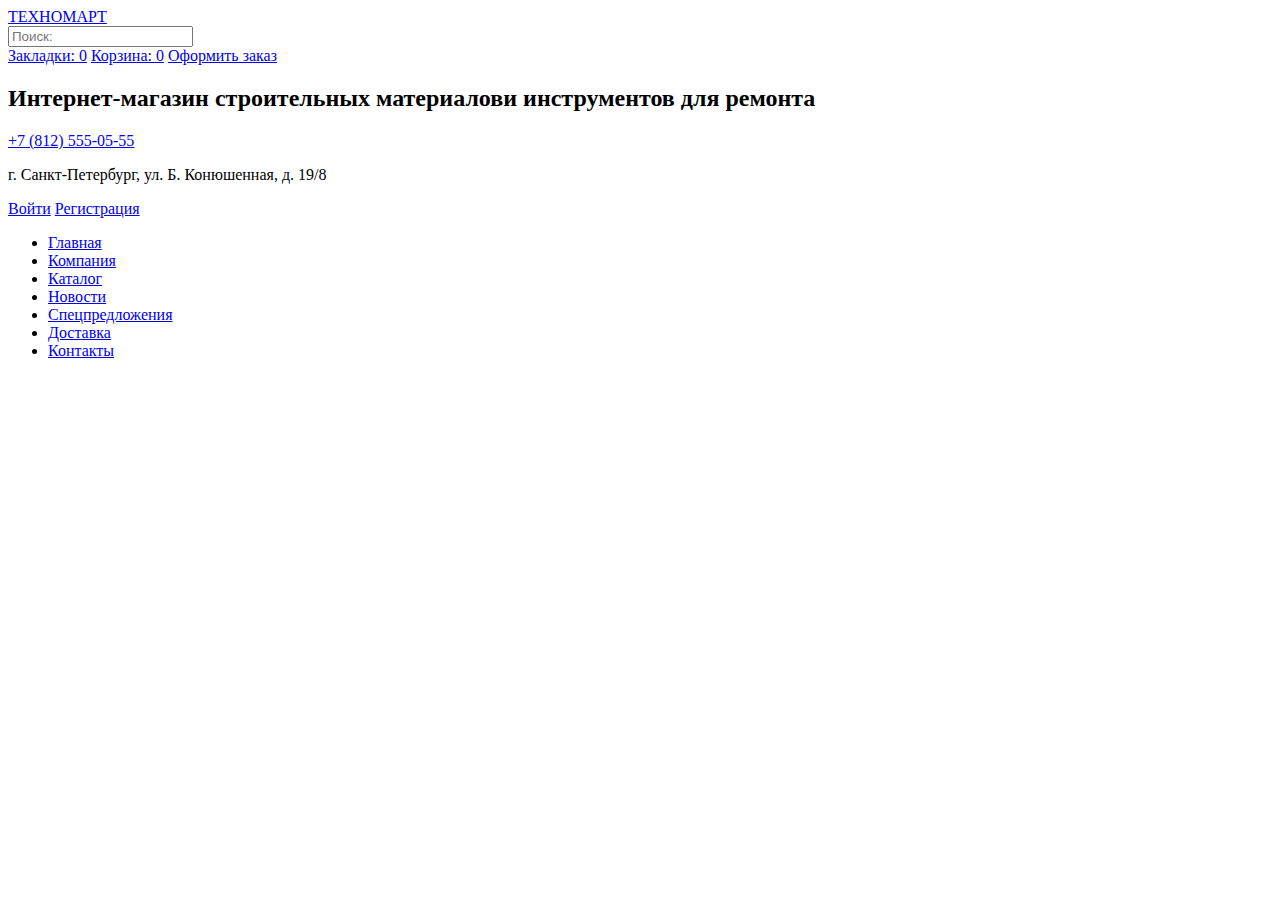
==== catalog.html @ 97113a8d "start catalog.html" ====
<!DOCTYPE html>
<html lang="ru">
<head>
    <meta charset="UTF-8">
    <meta http-equiv="X-UA-Compatible" content="IE=edge">
    <meta name="viewport" content="width=device-width, initial-scale=1.0">
    <link rel="stylesheet" href="css/style.css">
    <title>Каталог товаров интернет-магазина ТЕХНОМАРТ</title>
</head>
<body>
    
    <header class="header">

        <div class="header__user-navigation">

            <div class="container">

                <a class="user-navigation__logo" href="#" >ТЕХНОМАРТ</a>

                <form class="form__search" action="">
                    <input class="search__input" type="search" placeholder="Поиск:">
                </form>

                <a class="user-navigation__bookmarks" href="#">Закладки: <span class="bookmarks-number">0</span></a>
                <a class="user-navigation__basket" href="#">Корзина: <span class="basket-number">0</span></a>
                <a class="user-navigation__order" href="#">Оформить заказ</a>
                
            </div>

        </div>
        
        <div class="container">

            <section class="header-description">

                <h2 class="header-description__title">Интернет-магазин строительных материалови инструментов для ремонта</h2>
    
                <div class="header-description__contacts">
                    <a class="header-description__number" href="#">+7 (812) 555-05-55</a>
                    <p class="header-description__text">г. Санкт-Петербург, ул. Б. Конюшенная, д. 19/8</p>
                </div>
    
                <div class="header__login-registration">
                    <a class="header__login" href="#">Войти</a>
                    <a class="header__registration" href="#">Регистрация</a>
                </div>
    
            </section>
    
            <nav class="header__main-navigation">
    
                <ul class="main-navigation__list">
                    <li class="main-navigation__item">
                        <a class="main__navigation__link" href="#">Главная</a>
                    </li>
                    <li class="main-navigation__item">
                        <a class="main__navigation__link" href="#">Компания</a>
                    </li>
                    <li class="main-navigation__item">
                        <a class="main__navigation__link" href="#">Каталог</a>
                    </li>
                    <li class="main-navigation__item">
                        <a class="main__navigation__link" href="#">Новости</a>
                    </li>
                    <li class="main-navigation__item">
                        <a class="main__navigation__link" href="#">Спецпредложения</a>
                    </li>
                    <li class="main-navigation__item">
                        <a class="main__navigation__link" href="#">Доставка</a>
                    </li>
                    <li class="main-navigation__item">
                        <a class="main__navigation__link" href="#">Контакты</a>
                    </li>
                </ul>
    
            </nav>

        </div> <!--/container-->

    </header>


    <main class="catalog-main">

        <div class="container">

            <section class="catalog-main__navigation">
                <ul class="catalog__"></ul>
            </section>

        </div>

    </main>

</body>
</html>
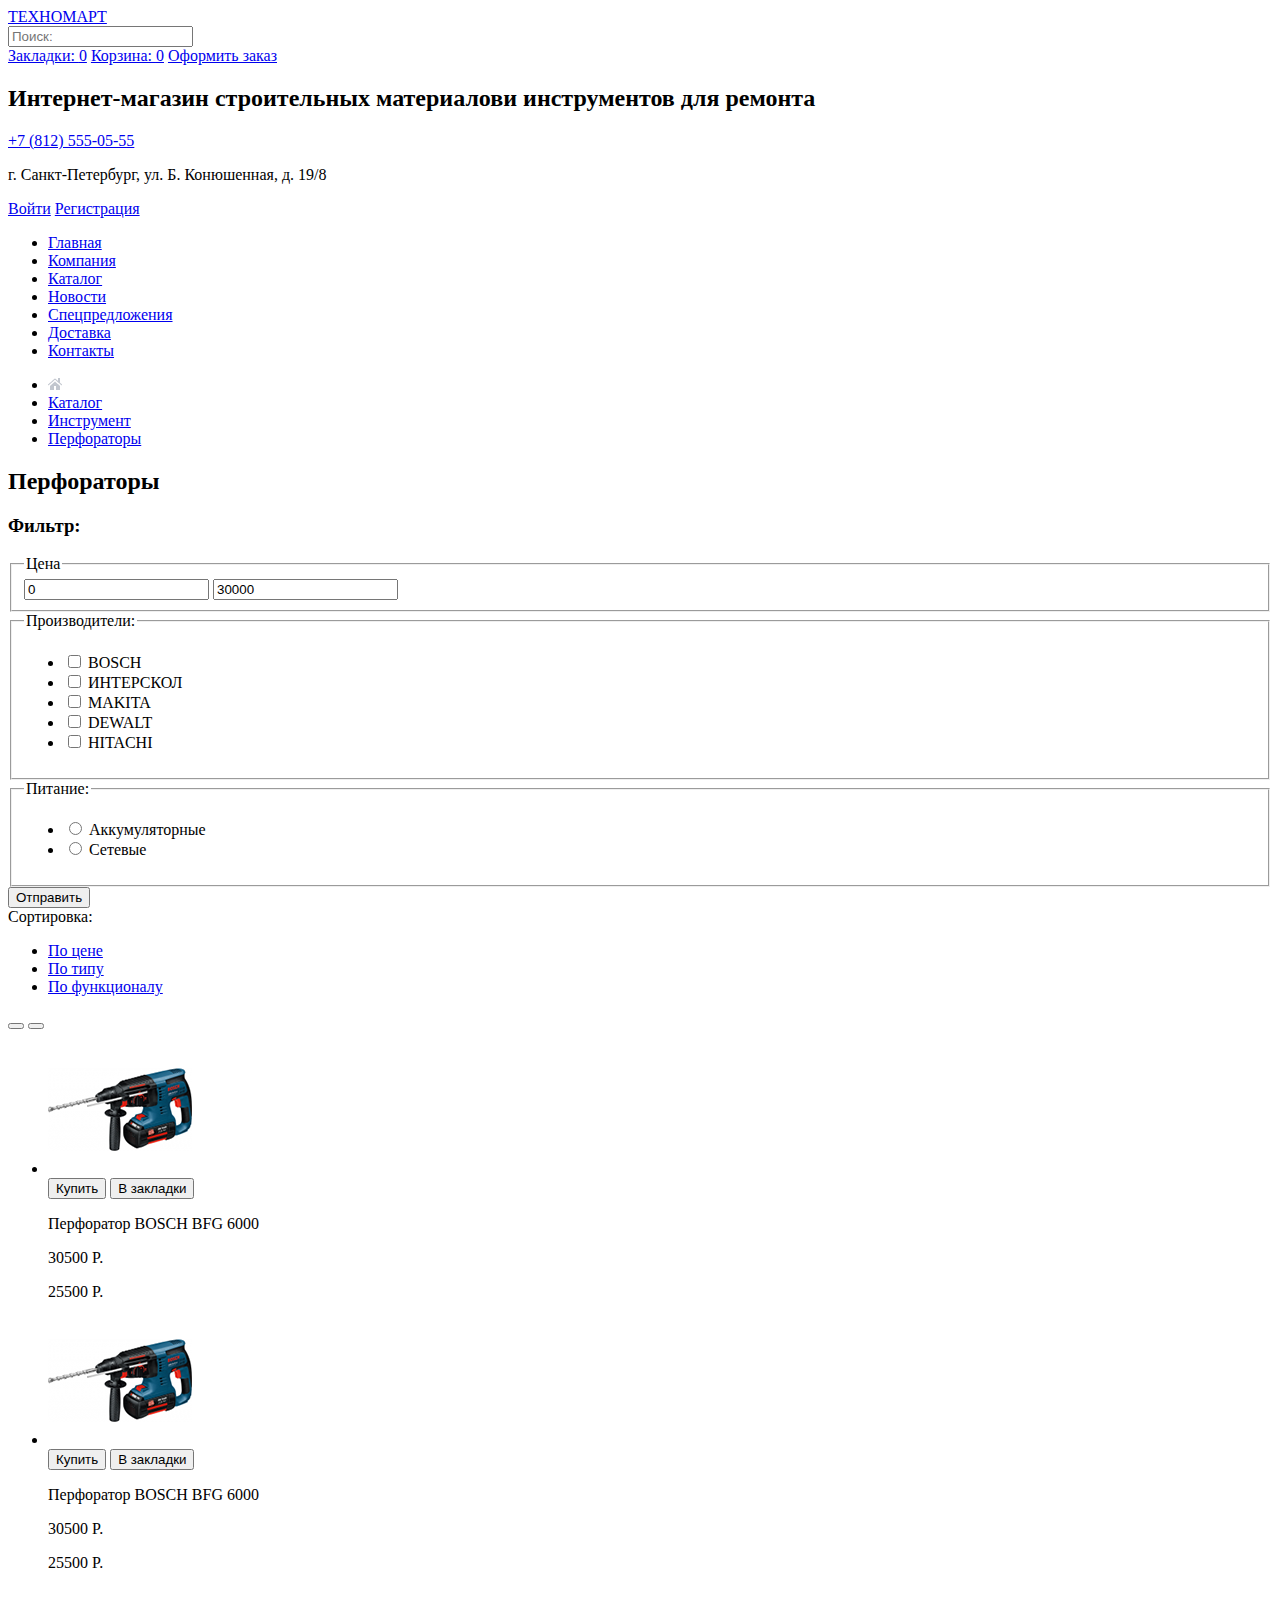
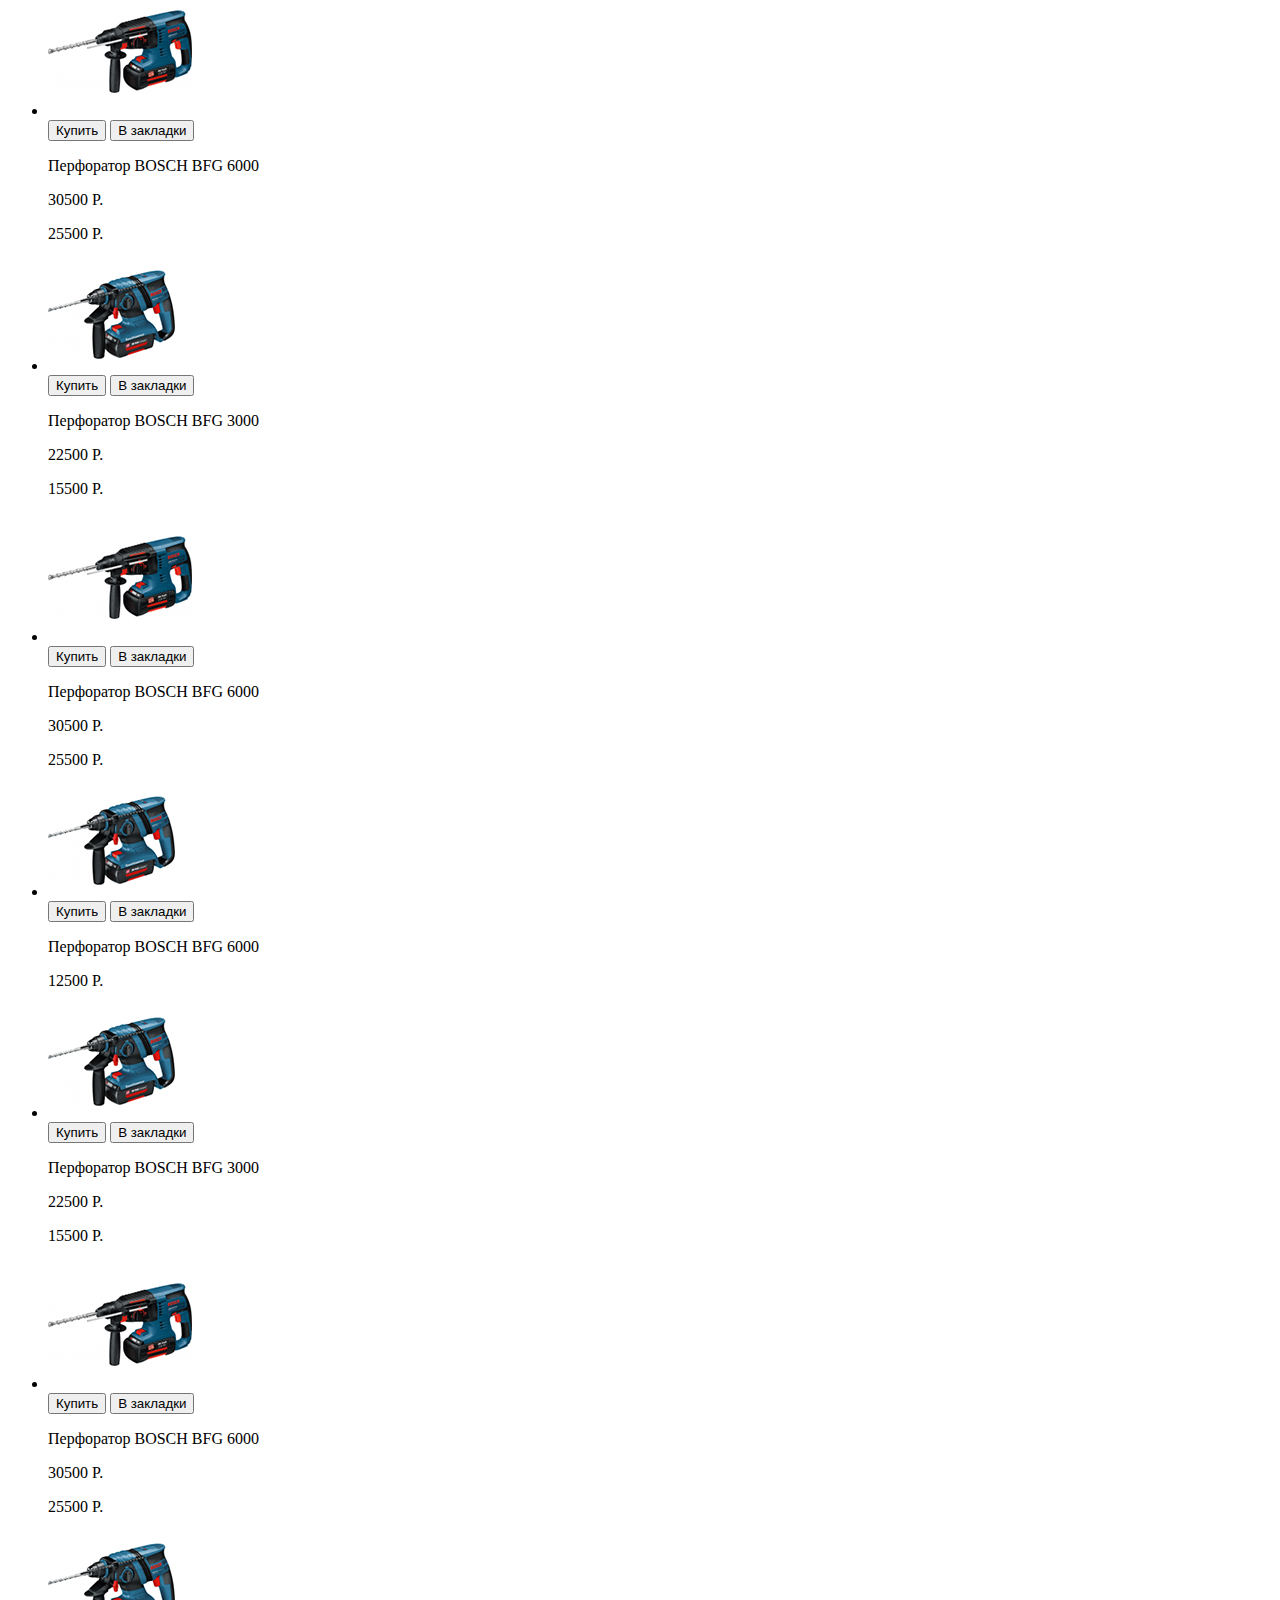
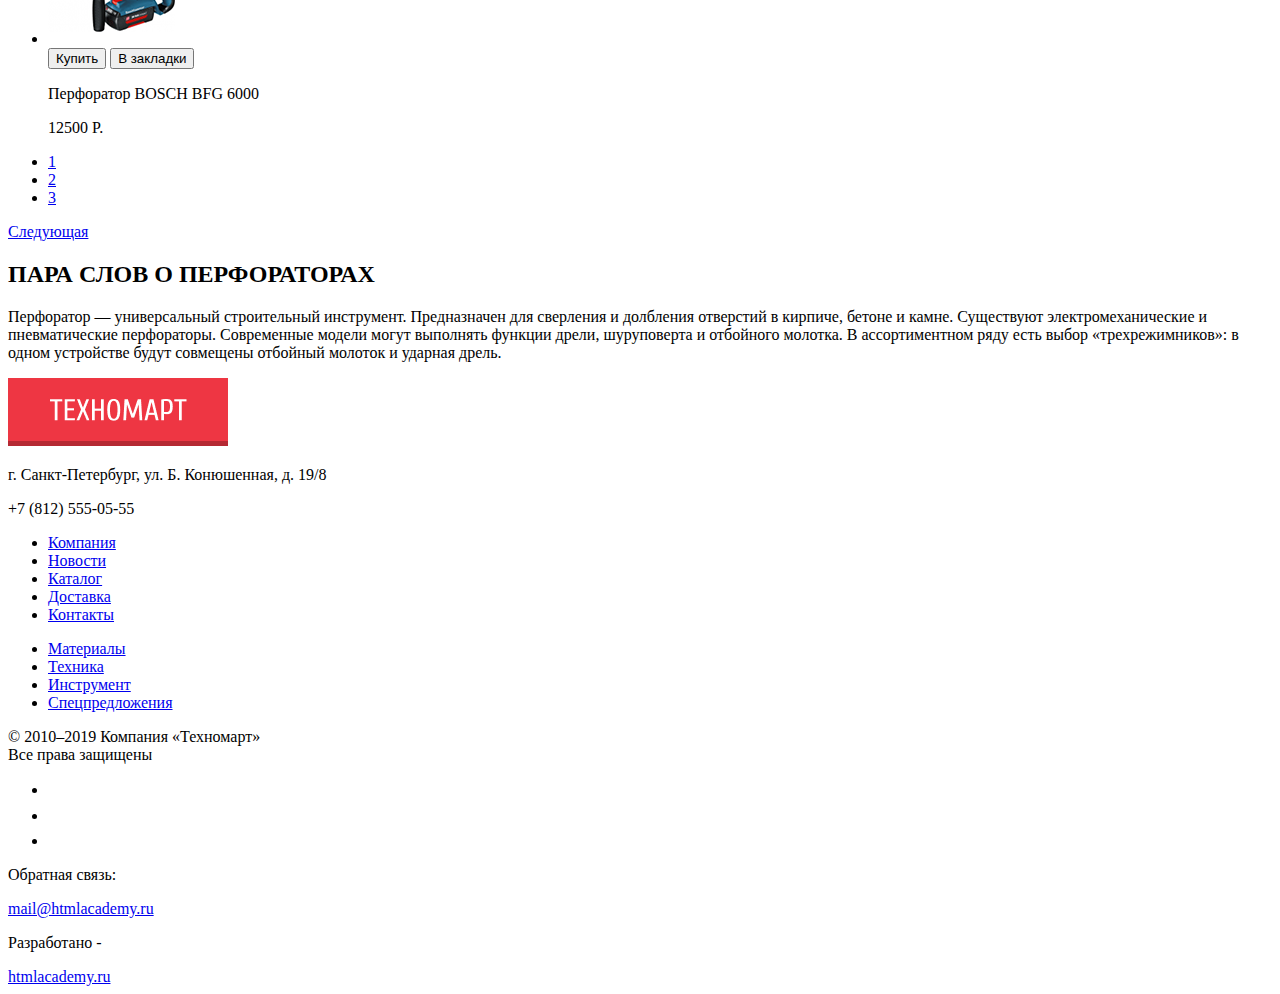
==== commit ef81b477: "done html page catalog.html" ====
--- a/catalog.html
+++ b/catalog.html
@@ -84,13 +84,393 @@
 
         <div class="container">
 
-            <section class="catalog-main__navigation">
-                <ul class="catalog__"></ul>
+            <section class="catalog-main__sub-navigation">
+
+                <ul class="sub-navigation__list">
+                    <li class="sub-navigation__item">
+                        <a class="sub-navigation__link" href="#">
+                            <img src="img/catalog/icon-home.png" alt="" width="14" height="12">
+                        </a>
+                    </li>
+                    <li class="sub-navigation__item">
+                        <a class="sub-navigation__link" href="#">Каталог</a>
+                    </li>
+                    <li class="sub-navigation__item">
+                        <a class="sub-navigation__link" href="#">Инструмент</a>
+                    </li>
+                    <li class="sub-navigation__item">
+                        <a class="sub-navigation__link" href="#">Перфораторы</a>
+                    </li>
+                </ul>
+
             </section>
 
+
+            <section class="catalog-main__section-title">
+                <h2 class="catalog-main__title">Перфораторы</h2>
+            </section>
+
+
+            <section class="catalog-main__main-section">
+
+                <div class="main-section__wrapper">
+
+                    <aside class="main-section__filter">
+
+                        <h3 class="filter__title">Фильтр:</h3>
+
+                        <form class="filter-form" action="">
+
+                            <fieldset class="filter-form__price">
+                                <legend class="filter-form__title">Цена</legend>
+                                
+                                <div class="field-form__price-block">
+                                    <div class="price-block__line"></div>
+                                    <div class="price-block__pip left-pip"></div>
+                                    <div class="price-block__pip right-pip"></div>
+                                </div>
+
+                                <input class="price__from" type="text" value="0">
+                                <input class="price__to" type="text" value="30000">
+                            </fieldset>
+
+
+                            <fieldset class="filter-form__manufacturer">
+                                <legend class="filter-form__title">Производители:</legend>
+
+                                <ul class="manufacture-checbox__list">
+                                    <li class="manufacture-checkbox__item">
+                                        <input class="filter__manufacture-checkbox" id="checkbox-bosh" type="checkbox">
+                                        <label class="label__bosh" for="checkbox-bosh">BOSCH</label>
+                                    </li>
+                                    <li class="manufacture-checkbox__item">
+                                        <input class="filter__manufacture-checkbox" id="checkbox-interskol" type="checkbox">
+                                        <label class="label__bosh" for="checkbox-interskol">ИНТЕРСКОЛ</label>
+                                    </li>
+                                    <li class="manufacture-checkbox__item">
+                                        <input class="filter__manufacture-checkbox" id="checkbox-makita" type="checkbox">
+                                        <label class="label__bosh" for="checkbox-makita">MAKITA</label>
+                                    </li>
+                                    <li class="manufacture-checkbox__item">
+                                        <input class="filter__manufacture-checkbox" id="checkbox-dwalt" type="checkbox">
+                                        <label class="label__bosh" for="checkbox-dewalt">DEWALT</label>
+                                    </li>
+                                    <li class="manufacture-checkbox__item">
+                                        <input class="filter__manufacture-checkbox" id="checkbox-hitachi" type="checkbox">
+                                        <label class="label__bosh" for="checkbox-hitachi">HITACHI</label>
+                                    </li>
+                                </ul>
+                            </fieldset>
+
+
+                            <fieldset class="filter-form__power-supply">
+
+                                <legend class="firld-form__title">Питание:</legend>
+
+                                <ul class="power-supply__list">
+                                    <li class="power-supply__item">
+                                        <input class="power-supply__radio" id="radio-battery" type="radio" name="power-supply">
+                                        <label class="label__battery" for="radio-battery">Аккумуляторные</label>
+                                    </li>
+                                    <li class="power-supply__item">
+                                        <input class="power-supply__radio" id="radio-network" type="radio" name="power-supply">
+                                        <label class="label__network" for="radio-network">Сетевые</label>
+                                    </li>
+                                </ul>
+
+                            </fieldset>
+
+                            <button class="filter-form__button-send">Отправить</button>
+
+                        </form>
+
+                    </aside>
+
+
+                    <section class="filter-result">
+
+                        <div class="filter-result__sorted">
+
+                            <div class="result-sorted__title">Сортировка:</div>
+
+                            <ul class="result-sorted__list">
+                                <li class="result-sorted__item">
+                                    <a class="result-sorted__link" href="#">По цене</a>
+                                </li>
+                                <li class="result-sorted__item">
+                                    <a class="result-sorted__link" href="#">По типу</a>
+                                </li>
+                                <li class="result-sorted__item">
+                                    <a class="result-sorted__link" href="#">По функционалу</a>
+                                </li>
+                            </ul>
+
+                            <div class="result-sorted__buttons">
+                                <button class="result-sorted__up"></button>
+                                <button class="result-sorted__down"></button>
+                            </div>
+
+                        </div>
+
+
+                        <ul class="filter-result__list">
+                            <li class="filter-result__item">
+                                <div class="filter-result__header">
+                                    <img class="filter-result__img" src="img/bosh-bfg-6000.png" alt="Изображение перфораторы bosh bfg 6000" width="144" height="128">
+                                </div>
+                                <div class="filter-result__header-hover">
+                                    <button class="header-nover__buy">Купить</button>
+                                    <button class="header-hover__in-bookmarks">В закладки</button>
+                                </div>
+                                <p class="filter-result__title">Перфоратор BOSCH BFG 6000</p>
+                                <p class="filter-result__price-old">30500 P.</p>
+                                <p class="filter-result__price-and-buy">25500 P.</p>
+                            </li>
+                            <li class="filter-result__item">
+                                <div class="filter-result__header">
+                                    <img class="filter-result__img" src="img/bosh-bfg-6000.png" alt="Изображение перфораторы bosh bfg 6000" width="144" height="128">
+                                </div>
+                                <div class="filter-result__header-hover">
+                                    <button class="header-nover__buy">Купить</button>
+                                    <button class="header-hover__in-bookmarks">В закладки</button>
+                                </div>
+                                <p class="filter-result__title">Перфоратор BOSCH BFG 6000</p>
+                                <p class="filter-result__price-old">30500 P.</p>
+                                <p class="filter-result__price-and-buy">25500 P.</p>
+                            </li>
+                            <li class="filter-result__item new">
+                                <div class="filter-result__header">
+                                    <img class="filter-result__img" src="img/bosh-bfg-6000.png" alt="Изображение перфораторы bosh bfg 6000" width="144" height="128">
+                                </div>
+                                <div class="filter-result__header-hover">
+                                    <button class="header-nover__buy">Купить</button>
+                                    <button class="header-hover__in-bookmarks">В закладки</button>
+                                </div>
+                                <p class="filter-result__title">Перфоратор BOSCH BFG 6000</p>
+                                <p class="filter-result__price-old">30500 P.</p>
+                                <p class="filter-result__price-and-buy">25500 P.</p>
+                            </li>
+                            <li class="filter-result__item new">
+                                <div class="filter-result__header">
+                                    <img class="filter-result__img" src="img/bosh-bfg-3000.png" alt="Изображение перфораторы bosh bfg 3000" width="127" height="112">
+                                </div>
+                                <div class="filter-result__header-hover">
+                                    <button class="header-nover__buy">Купить</button>
+                                    <button class="header-hover__in-bookmarks">В закладки</button>
+                                </div>
+                                <p class="filter-result__title">Перфоратор BOSCH BFG 3000</p>
+                                <p class="filter-result__price-old">22500 P.</p>
+                                <p class="filter-result__price-and-buy">15500 P.</p>
+                            </li>
+                            <li class="filter-result__item">
+                                <div class="filter-result__header">
+                                    <img class="filter-result__img" src="img/bosh-bfg-6000.png" alt="Изображение перфораторы bosh bfg 6000" width="144" height="128">
+                                </div>
+                                <div class="filter-result__header-hover">
+                                    <button class="header-nover__buy">Купить</button>
+                                    <button class="header-hover__in-bookmarks">В закладки</button>
+                                </div>
+                                <p class="filter-result__title">Перфоратор BOSCH BFG 6000</p>
+                                <p class="filter-result__price-old">30500 P.</p>
+                                <p class="filter-result__price-and-buy">25500 P.</p>
+                            </li>
+                            <li class="filter-result__item new">
+                                <div class="filter-result__header">
+                                    <img class="filter-result__img" src="img/bosh-bfg-2000.png" alt="Изображение перфораторы bosh bfg 2000" width="127" height="112">
+                                </div>
+                                <div class="filter-result__header-hover">
+                                    <button class="header-nover__buy">Купить</button>
+                                    <button class="header-hover__in-bookmarks">В закладки</button>
+                                </div>
+                                <p class="filter-result__title">Перфоратор BOSCH BFG 6000</p>
+                                <p class="filter-result__price-old"></p>
+                                <p class="filter-result__price-and-buy">12500 P.</p>
+                            </li>
+                            <li class="filter-result__item new">
+                                <div class="filter-result__header">
+                                    <img class="filter-result__img" src="img/bosh-bfg-3000.png" alt="Изображение перфораторы bosh bfg 3000" width="127" height="112">
+                                </div>
+                                <div class="filter-result__header-hover">
+                                    <button class="header-nover__buy">Купить</button>
+                                    <button class="header-hover__in-bookmarks">В закладки</button>
+                                </div>
+                                <p class="filter-result__title">Перфоратор BOSCH BFG 3000</p>
+                                <p class="filter-result__price-old">22500 P.</p>
+                                <p class="filter-result__price-and-buy">15500 P.</p>
+                            </li>
+                            <li class="filter-result__item">
+                                <div class="filter-result__header">
+                                    <img class="filter-result__img" src="img/bosh-bfg-6000.png" alt="Изображение перфораторы bosh bfg 6000" width="144" height="128">
+                                </div>
+                                <div class="filter-result__header-hover">
+                                    <button class="header-nover__buy">Купить</button>
+                                    <button class="header-hover__in-bookmarks">В закладки</button>
+                                </div>
+                                <p class="filter-result__title">Перфоратор BOSCH BFG 6000</p>
+                                <p class="filter-result__price-old">30500 P.</p>
+                                <p class="filter-result__price-and-buy">25500 P.</p>
+                            </li>
+                            <li class="filter-result__item new">
+                                <div class="filter-result__header">
+                                    <img class="filter-result__img" src="img/bosh-bfg-2000.png" alt="Изображение перфораторы bosh bfg 2000" width="127" height="112">
+                                </div>
+                                <div class="filter-result__header-hover">
+                                    <button class="header-nover__buy">Купить</button>
+                                    <button class="header-hover__in-bookmarks">В закладки</button>
+                                </div>
+                                <p class="filter-result__title">Перфоратор BOSCH BFG 6000</p>
+                                <p class="filter-result__price-old"></p>
+                                <p class="filter-result__price-and-buy">12500 P.</p>
+                            </li>
+                        </ul>
+
+
+                        <div class="filter-result__pages">
+                            <ul class="result-pages__list">
+                                <li class="result-pages__item">
+                                    <a class="result-pages__link" href="#">1</a>
+                                </li>
+                                <li class="result-pages__item">
+                                    <a class="result-pages__link" href="#">2</a>
+                                </li>
+                                <li class="result-pages__item">
+                                    <a class="result-pages__link" href="#">3</a>
+                                </li>
+                            </ul>
+
+                            <a class="result-pages__next-page" href="#" >Следующая</a>
+                        </div>
+
+                    </section>
+
+                </div>
+
+            </section>
+
+
+            <section class="catalog-main__description">
+
+                <div class="container">
+
+                    <h2 class="catalog-main__description-title">ПАРА СЛОВ О ПЕРФОРАТОРАХ</h2>
+
+                    <p class="catalog-main__description-text">Перфоратор — универсальный строительный инструмент. Предназначен для сверления и долбления отверстий в кирпиче, бетоне и камне.
+                        Существуют электромеханические и пневматические перфораторы. Современные модели могут выполнять функции дрели, шуруповерта и отбойного молотка. 
+                        В ассортиментном ряду есть выбор «трехрежимников»: в одном устройстве будут совмещены отбойный молоток и ударная дрель.
+                    </p>
+
+                </div>
+
+            </section>
+
         </div>
 
     </main>
+
+
+    <footer class="footer">
+
+        <section class="section-footer__top">
+
+            <div class="conainer">
+
+                <div class="section-footer__wrapper">
+
+                    <div class="footer__column-contacts">
+                        <a class="footer__logo" href="#">
+                            <img class="footer__logo-img" src="img/footer-logo.png" alt="" width="220" height="68">
+                        </a>
+                        <p class="footer__contacts-adress">г. Санкт-Петербург, ул. Б. Конюшенная, д. 19/8</p>
+                        <p class="footer__contacts-tel">+7 (812) 555-05-55</p>
+                    </div>
+
+                    <div class="footer__column-menu">
+                        <ul class="footer__main-menu">
+                            <li class="footer__main-item">
+                                <a class="footer__main-link" href="#">Компания</a>
+                            </li>
+                            <li class="footer__menu-item">
+                                <a class="footer__main-link" href="#">Новости</a>
+                            </li>
+                            <li class="footer__menu-item">
+                                <a class="footer__main-link" href="#">Каталог</a>
+                            </li>
+                            <li class="footer__menu-item">
+                                <a class="footer__main-link" href="#">Доставка</a>
+                            </li>
+                            <li class="footer__menu-item">
+                                <a class="footer__main-link" href="#">Контакты</a>
+                            </li>
+                        </ul>
+
+                        <ul class="footer__sub-menu">
+                            <li class="footer__sub-item">
+                                <a class="footer__sub-link" href="#">Материалы</a>
+                            </li>
+                            <li class="footer__sub-item">
+                                <a class="footer__sub-link" href="#">Техника</a>
+                            </li>
+                            <li class="footer__sub-item">
+                                <a class="footer__sub-link" href="#">Инструмент</a>
+                            </li>
+                            <li class="footer__sub-item">
+                                <a class="footer__sub-link" href="#">Спецпредложения</a>
+                            </li>
+                        </ul>
+                    </div> <!--/footer__column-menu-->
+
+                </div> <!--/section-footer__wrapper-->
+
+            </div> <!--/conainer-->
+
+        </section> <!--/section-footer__top-->
+
+
+        <section class="section-footer__bottom">
+
+            <div class="container">
+
+                <div class="footer-bottom__wrapper">
+
+                    <div class="right-reserved">
+                        <p class="right-reserved__text">© 2010–2019 Компания «Техномарт»<br>Все права защищены</p>
+                    </div>
+
+                    <ul class="footer-bottom__social">
+                        <li class="footer-social__item">
+                            <a class="footer-social__link" href="#">
+                                <img src="img/footer__icon-vk.png" alt="" width="26" height="15">
+                            </a>
+                        </li>
+                        <li class="footer-social__item">
+                            <a class="footer-social__link" href="#">
+                                <img src="img/footer__icon-fb.png" alt="" width="12" height="22">
+                            </a>
+                        </li>
+                        <li class="footer-social__item">
+                            <a class="footer-social__link" href="#">
+                                <img src="img/footer__icon-insta.png" alt="" width="21" height="21">
+                            </a>
+                        </li>
+                    </ul>
+
+                    <div class="footer__feedback">
+                        <p class="footer-feedback__text">Обратная связь:</p>
+                        <a class="footer-feedback__link" href="#">mail@htmlacademy.ru</a>
+                    </div>
+
+                    <div class="footer__develop">
+                        <p class="footer-develop__text">Разработано -</p>
+                        <a class="footer-develop__link" href="#">htmlacademy.ru</a>
+                    </div>
+
+                </div> <!--/footer-bottom__wrapper-->
+
+            </div> <!--/container-->
+
+        </section> <!--/section-footer__bottom-->
+
+    </footer>
 
 </body>
 </html>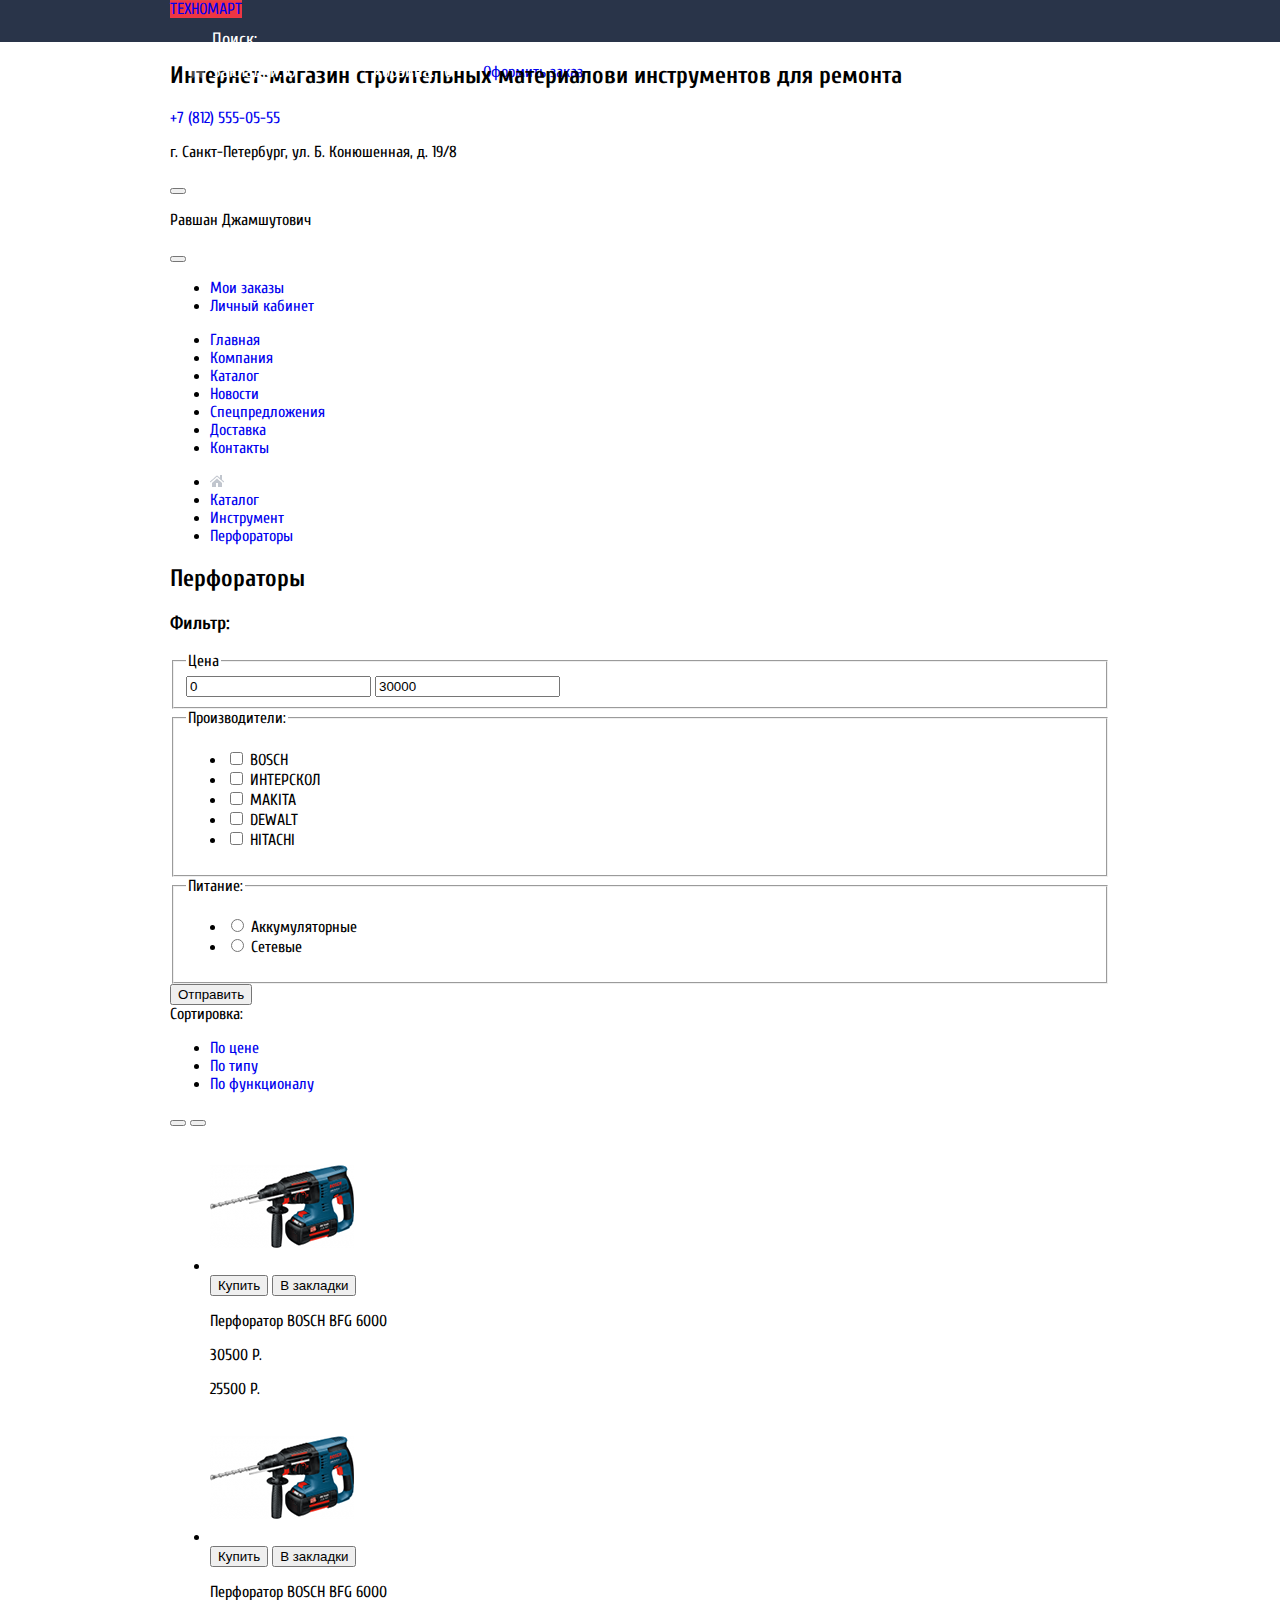
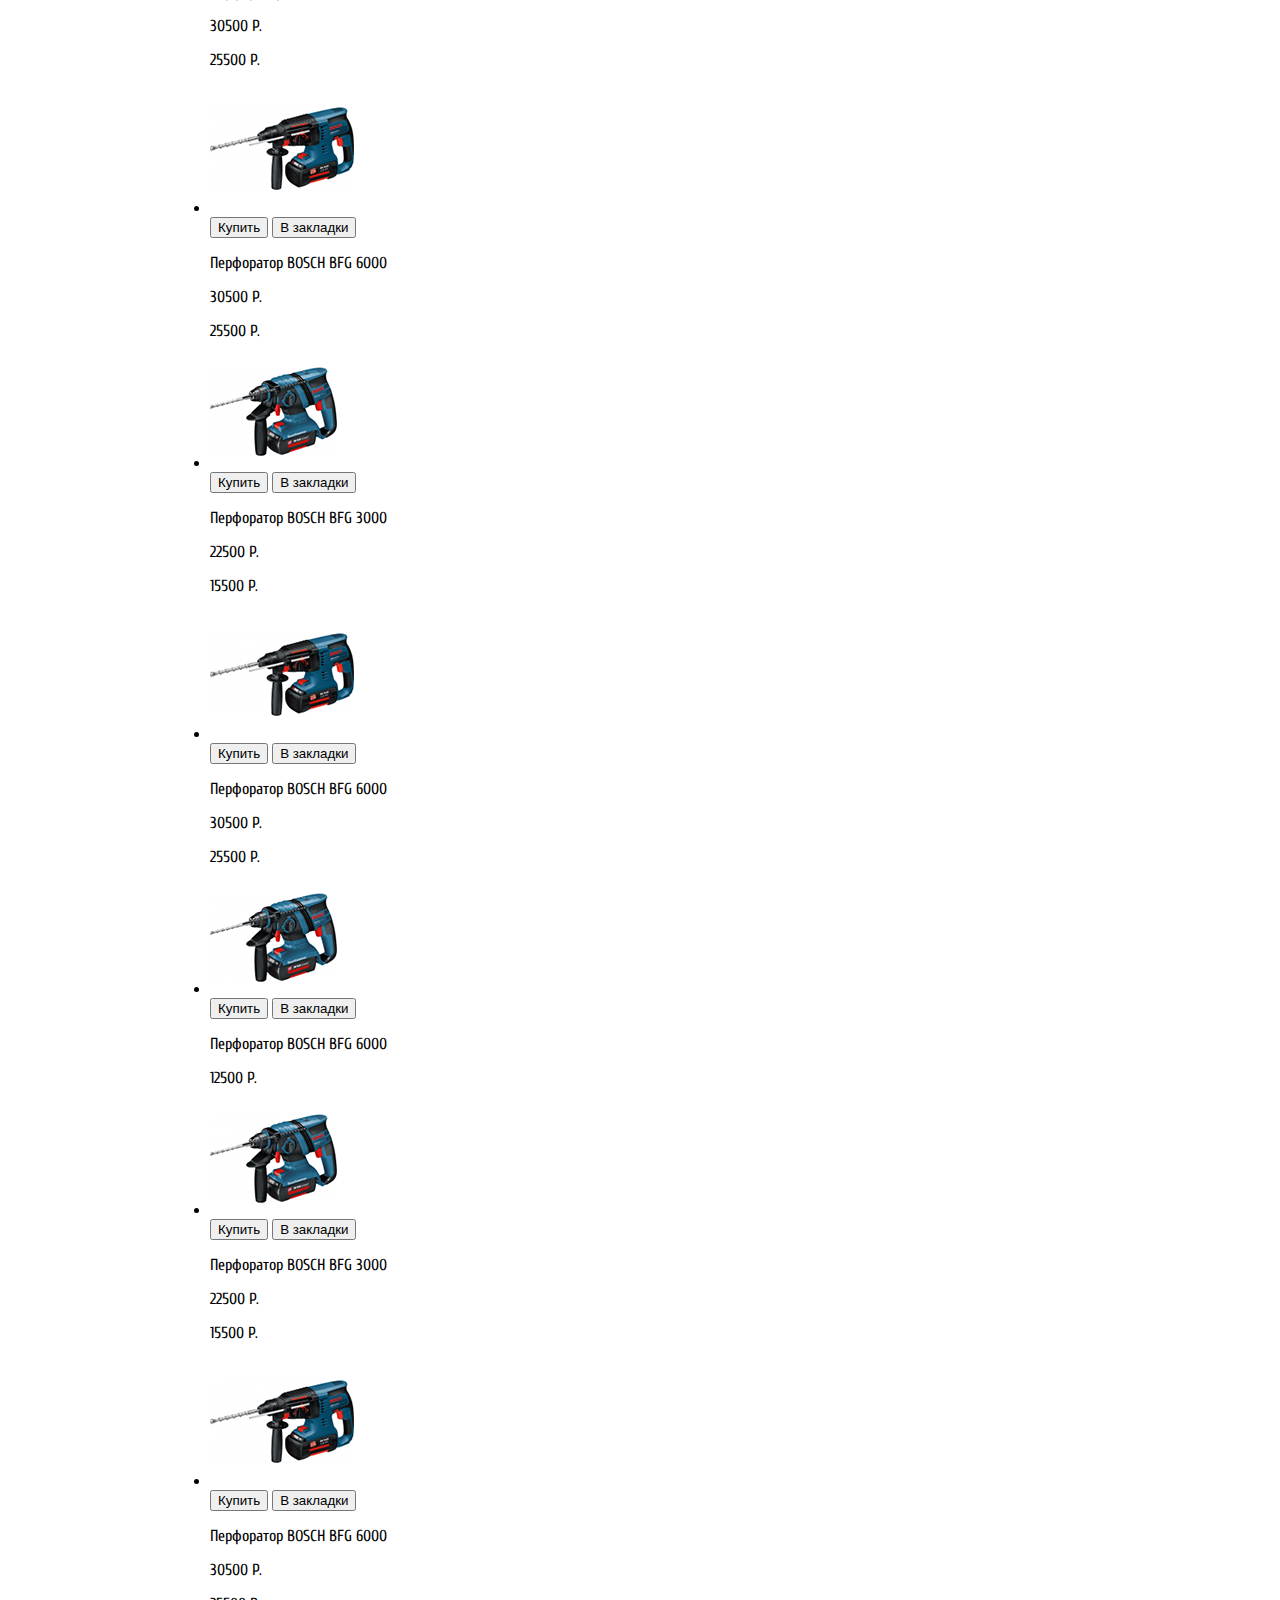
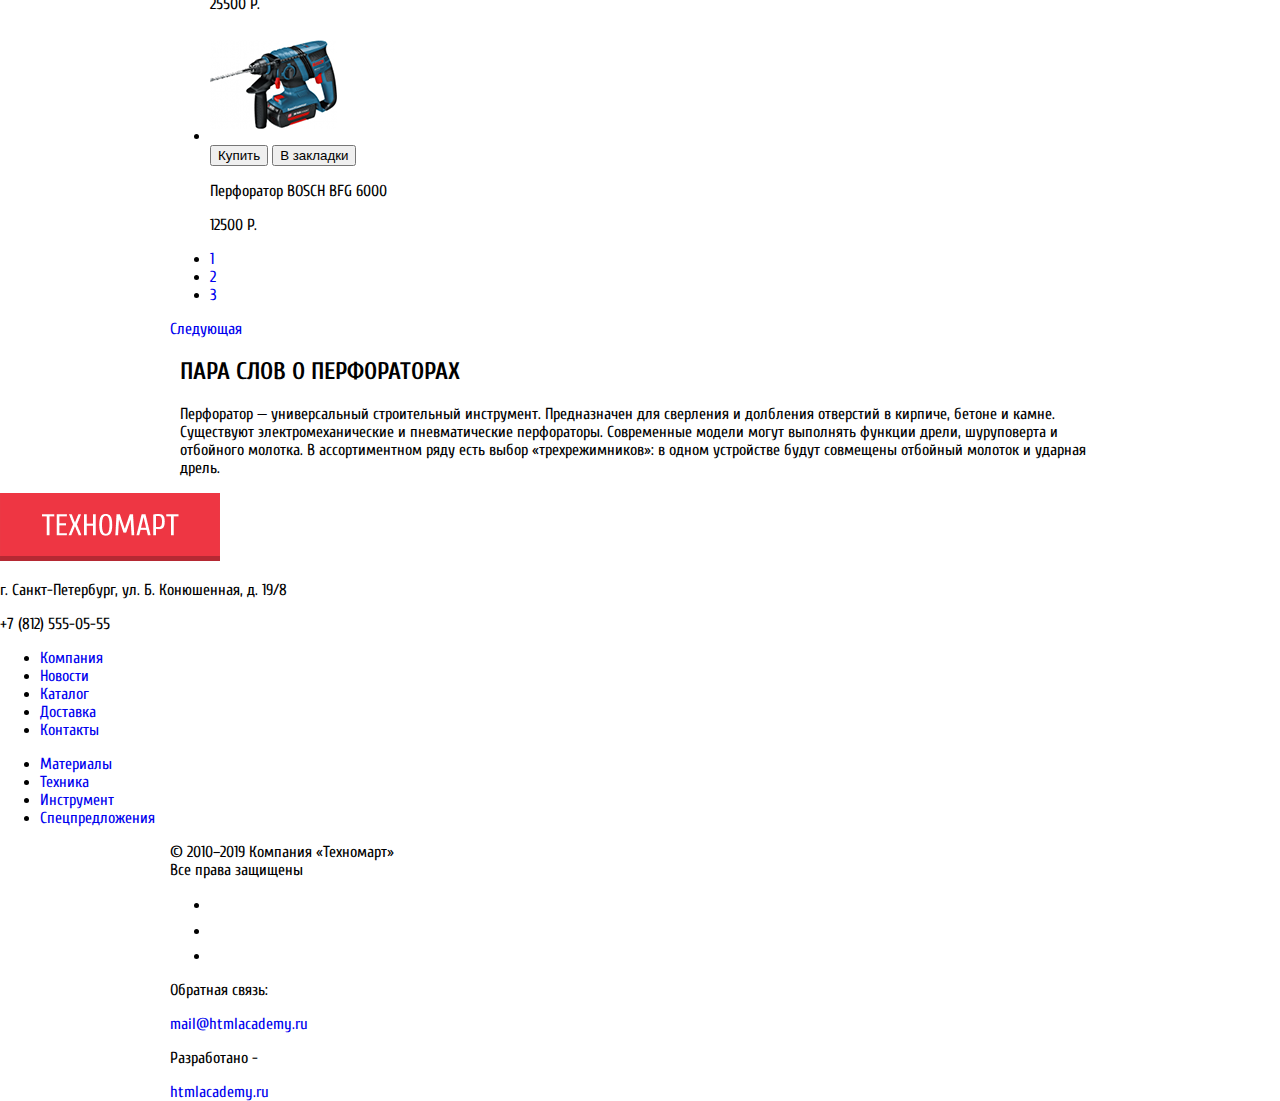
==== commit 9a77ce5c: "1" ====
--- a/catalog.html
+++ b/catalog.html
@@ -4,6 +4,8 @@
     <meta charset="UTF-8">
     <meta http-equiv="X-UA-Compatible" content="IE=edge">
     <meta name="viewport" content="width=device-width, initial-scale=1.0">
+    <link rel="preconnect" href="https://fonts.gstatic.com">
+    <link href="https://fonts.googleapis.com/css2?family=Cuprum:ital,wght@0,400;0,700;1,400&family=PT+Sans:wght@400;700&display=swap" rel="stylesheet">
     <link rel="stylesheet" href="css/style.css">
     <title>Каталог товаров интернет-магазина ТЕХНОМАРТ</title>
 </head>
@@ -22,7 +24,7 @@
                 </form>
 
                 <a class="user-navigation__bookmarks" href="#">Закладки: <span class="bookmarks-number">0</span></a>
-                <a class="user-navigation__basket" href="#">Корзина: <span class="basket-number">0</span></a>
+                <a class="user-navigation__basket" href="#">Корзина: <span class="basket-number">10</span></a>
                 <a class="user-navigation__order" href="#">Оформить заказ</a>
                 
             </div>
@@ -39,12 +41,35 @@
                     <a class="header-description__number" href="#">+7 (812) 555-05-55</a>
                     <p class="header-description__text">г. Санкт-Петербург, ул. Б. Конюшенная, д. 19/8</p>
                 </div>
-    
+                
                 <div class="header__login-registration">
-                    <a class="header__login" href="#">Войти</a>
-                    <a class="header__registration" href="#">Регистрация</a>
+
+                    <div class="header__logout" hidden>
+                        <a class="header__login" href="#">Войти</a>
+                        <a class="header__registration" href="#">Регистрация</a>
+                    </div>
+
+                    <div class="header__login">
+                        <div class="login__main">
+                            <button class="login__button-profile"></button>
+                            <p class="login-name">Равшан Джамшутович</p>
+                            <button class="login__button-logout"></button>
+                        </div>
+                        <div class="login__footer">
+                            <ul class="login__footer-nav">
+                                <li class="footer-nav__item">
+                                    <a class="footer-nav-link" href="#">Мои заказы</a>
+                                </li>
+                                <li class="footer-nav__item">
+                                    <a class="footer-nav-link" href="#">Личный кабинет</a>
+                                </li>
+                            </ul>
+                        </div>
+                    </div>
+                    
                 </div>
-    
+                
+
             </section>
     
             <nav class="header__main-navigation">
--- a/css/style.css
+++ b/css/style.css
@@ -0,0 +1,182 @@
+body {
+    padding: 0;
+    margin: 0;
+
+    font-family: 'Cuprum', 'PT Sans', sans-serif;
+}
+
+a {
+    text-decoration: none;
+}
+
+.container {
+    width: 940px;
+
+    padding-left: 10px;
+    padding-right: 10px;
+    margin-left: auto;
+    margin-right: auto;
+}
+
+.header__user-navigation {
+    padding: 0;
+    margin: 0;
+
+    height: 42px;
+
+    background-color: #293449;
+}
+
+.user-navigation__wrapper {
+    display: flex;
+    align-items: center;
+
+    padding: 0;
+    margin: 0;
+
+    height: 42px;
+}
+
+.user-navigation__logo {
+    padding: 0;
+    margin: 0;
+    margin-top: 5px;
+
+    width: 220px;
+    height: 47px;
+
+    background-image: url('../img/background-logo.png');
+}
+
+.user-navigation__logo:active {
+    background-image: url('../img/background-logo__onclick.png');
+}
+
+.user-navigation__logo > img {
+    width: 108px;
+    height: 18px;
+
+    margin-left: 55px;
+    margin-top: 13px;
+}
+
+.form__search {
+    position: relative;
+
+    height: 42px;
+    width: 271px;
+}
+
+.search-img {
+    position: absolute;
+
+    top: 12px;
+    left: 17px;
+
+    opacity: .3;
+}
+
+.search__input:hover ~ .search-img {
+    opacity: 1;
+}
+
+.search__input {
+    box-sizing: border-box;
+
+    width: 271px;
+    height: 42px;
+
+    padding-left: 42px;
+    padding-right: 10px;
+
+    border: none;
+    outline: none;
+
+    background-color: inherit;
+
+    font-size: 18px;
+    line-height: 24px;
+    font-weight: 400;
+    font-family: 'Cuprum';
+}
+
+.search__input::placeholder {
+    font-size: 18px;
+    line-height: 24px;
+    font-weight: 400;
+    font-family: 'Cuprum';
+    color: #fff;
+}
+
+.search__input:focus {
+    background-color: #fff;
+}
+
+.search__input:focus ~ .search-img path {
+    fill: #EE3643;
+    opacity: 1;
+}
+
+.user-navigation__bookmarks,
+.user-navigation__basket {
+    position: relative;
+    box-sizing: border-box;
+    width: 150px;
+    height: 42px;
+
+    padding: 9px 24px 9px 43px;
+
+    font-family: 'Cuprum';
+    font-size: 18px;
+    line-height: 24px;
+    font-weight: 400;
+    color: #fff;
+}
+
+.user-navigation__bookmarks::before {
+    content: "";
+
+    position: absolute;
+    top: 12px;
+    left: 20px;
+
+    width: 14px;
+    height: 16px;
+
+    background-image: url('../img/header-bookmarks.png');
+    opacity: .3;
+}
+
+.user-navigation__bookmarks:hover::before,
+.user-navigation__basket:hover::before {
+    opacity: 1;
+}
+
+.user-navigation__bookmarks:active,
+.user-navigation__basket:active {
+    background-color: #161D29;
+    opacity: .3;
+}
+
+.user-navigation__basket {
+    padding: 9px 26px 9px 49px;
+}
+
+.user-navigation__basket::before {
+    content: "";
+
+    position: absolute;
+
+    width: 15px;
+    height: 15px;
+
+    background-image: url('../img/icon-cart.png');
+}
+
+.
+
+
+
+
+
+
